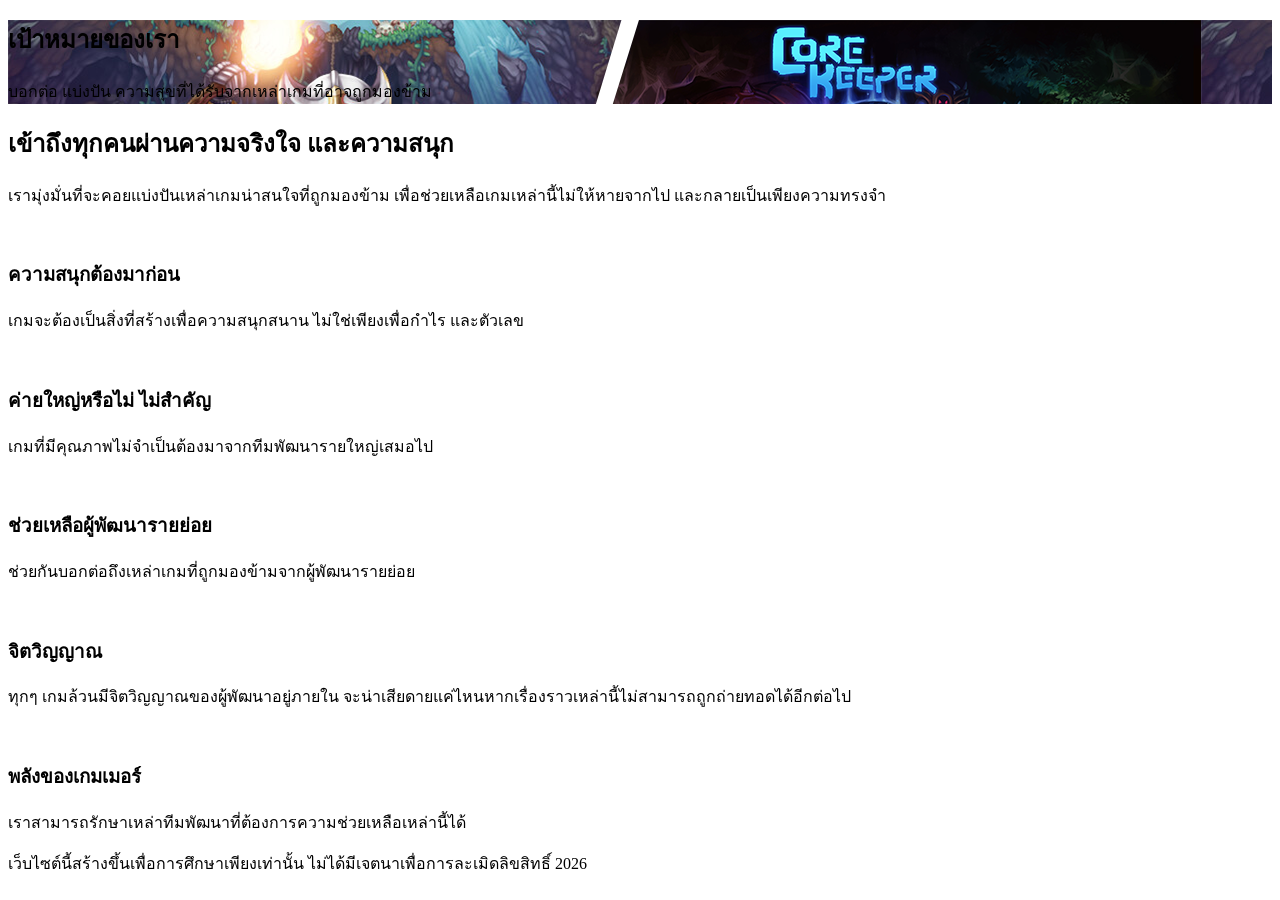
==== aboutus.html @ 6aa63448 "about us page" ====
<!DOCTYPE html>
<html lang="en">

<head>
    <meta charset="UTF-8">
    <meta name="viewport" content="width=device-width, initial-scale=1.0">
    <title>Our Vision</title>
    <script src="https://cdn.tailwindcss.com"></script>
    <link rel="stylesheet" href="./css/aboutus.css">
</head>

<body class="bg-black text-white">

    <section class="h-[80vh] flex items-center justify-center text-center bg-cover bg-center"
        style="background-image:url('./img/Terra_x_Core.png');">
        <div class="bg-black/90 p-10 rounded-xl">
            <h1 class="text-5xl md:text-6xl font-bold mb-6">
                เป้าหมายของเรา
            </h1>

            <p class="text-lg max-w-xl">
                บอกต่อ แบ่งปัน ความสุขที่ได้รับจากเหล่าเกมที่อาจถูกมองข้าม
            </p>
        </div>
    </section>

    <section class="py-24 px-6 text-center max-w-4xl mx-auto">
        <h2 class="text-4xl font-bold mb-6">
            เข้าถึงทุกคนผ่านความจริงใจ และความสนุก
        </h2>
        <p class="text-gray-300 leading-relaxed">
            เรามุ่งมั่นที่จะคอยแบ่งปันเหล่าเกมน่าสนใจที่ถูกมองข้าม เพื่อช่วยเหลือเกมเหล่านี้ไม่ให้หายจากไป
            และกลายเป็นเพียงความทรงจำ
        </p>
    </section>

    <section class="px-10 pb-24">
        <div class="grid md:grid-cols-2 lg:grid-cols-3 gap-8 max-w-6xl mx-auto">
            <div class="bg-zinc-900 p-8 rounded-xl hover:animate-bounce">
                <div class="flex justify-center w-full">
                    <img src="https://siamboardgames.com/wp-content/uploads/2023/08/board-games-popularity-2023.jpg"
                        alt="" class="rounded-xl max-h-40">
                </div>
                <h3 class="text-xl font-semibold my-3 ">ความสนุกต้องมาก่อน</h3>
                <p class="text-gray-400">
                    เกมจะต้องเป็นสิ่งที่สร้างเพื่อความสนุกสนาน ไม่ใช่เพียงเพื่อกำไร และตัวเลข
                </p>
            </div>

            <div class="bg-zinc-900 p-8 rounded-xl hover:animate-bounce">
                <div class="flex justify-center w-full">
                    <img src="https://cdn.mos.cms.futurecdn.net/e0695c8704eb9517e5de9005672b9e92.jpg" alt=""
                        class="rounded-xl max-h-40">
                </div>
                <h3 class="text-xl font-semibold my-3">ค่ายใหญ่หรือไม่ ไม่สำคัญ</h3>
                <p class="text-gray-400">
                    เกมที่มีคุณภาพไม่จำเป็นต้องมาจากทีมพัฒนารายใหญ่เสมอไป
                </p>
            </div>

            <div class="bg-zinc-900 p-8 rounded-xl hover:animate-bounce">
                <div class="flex justify-center w-full">
                    <img src="https://media.geeksforgeeks.org/wp-content/cdn-uploads/20191206194406/Tips-For-an-Indie-Game-Developer.png"
                        alt="" class="rounded-xl max-h-40">
                </div>
                <h3 class="text-xl font-semibold my-3">ช่วยเหลือผู้พัฒนารายย่อย</h3>
                <p class="text-gray-400 max-w-xs">
                    ช่วยกันบอกต่อถึงเหล่าเกมที่ถูกมองข้ามจากผู้พัฒนารายย่อย
                </p>
            </div>
            
            <div class="bg-zinc-900 p-8 rounded-xl hover:animate-bounce">
                <div class="flex justify-center w-full">
                    <img src="https://eu-images.contentstack.com/v3/assets/blt740a130ae3c5d529/blt8a26b42f204ea39e/650efc862e1919cb182aa730/DS_Rebrand.png?width=1280&auto=webp&quality=80&format=jpg&disable=upscale"
                        alt="" class="rounded-xl max-h-40">
                </div>
                <h3 class="text-xl font-semibold my-3">จิตวิญญาณ</h3>
                <p class="text-gray-400">
                    ทุกๆ เกมล้วนมีจิตวิญญาณของผู้พัฒนาอยู่ภายใน
                    จะน่าเสียดายแค่ไหนหากเรื่องราวเหล่านี้ไม่สามารถถูกถ่ายทอดได้อีกต่อไป
                </p>
            </div>
            
            <div class="bg-zinc-900 p-8 rounded-xl scale-loop">
                <div class="flex justify-center w-full">
                    <img src="https://cdn.aib.edu.au/public-website/uploads/p/2019/03/form-submission-7464-teamworkisimportantintheworkplace-desktop-768x432-1606698141-85.jpg"
                        alt="" class="rounded-xl max-h-40">
                </div>
                <h3 class="text-xl font-semibold my-3">พลังของเกมเมอร์</h3>
                <p class="text-gray-400">
                    เราสามารถรักษาเหล่าทีมพัฒนาที่ต้องการความช่วยเหลือเหล่านี้ได้
                </p>
            </div>



        </div>
    </section>

    <footer class="text-center py-8 text-gray-500 text-sm">
        เว็บไซต์นี้สร้างขึ้นเพื่อการศึกษาเพียงเท่านั้น ไม่ได้มีเจตนาเพื่อการละเมิดลิขสิทธิ์ 2026
    </footer>


</body>

</html>
---- css/aboutus.css ----
@keyframes scaleLoop {
  0% { transform: scale(1); }
  10% { transfomr: scale(1.1); }
  15% { transform: scale(0.8); }
  20% { transform: scale(1); }
  35% { transform: scale(0.8); }
  90% {transform: scale(1.1);}
  100% {transform: scale(1);}
}

.scale-loop:hover {
  animation: scaleLoop 1s ease-in-out infinite;
}
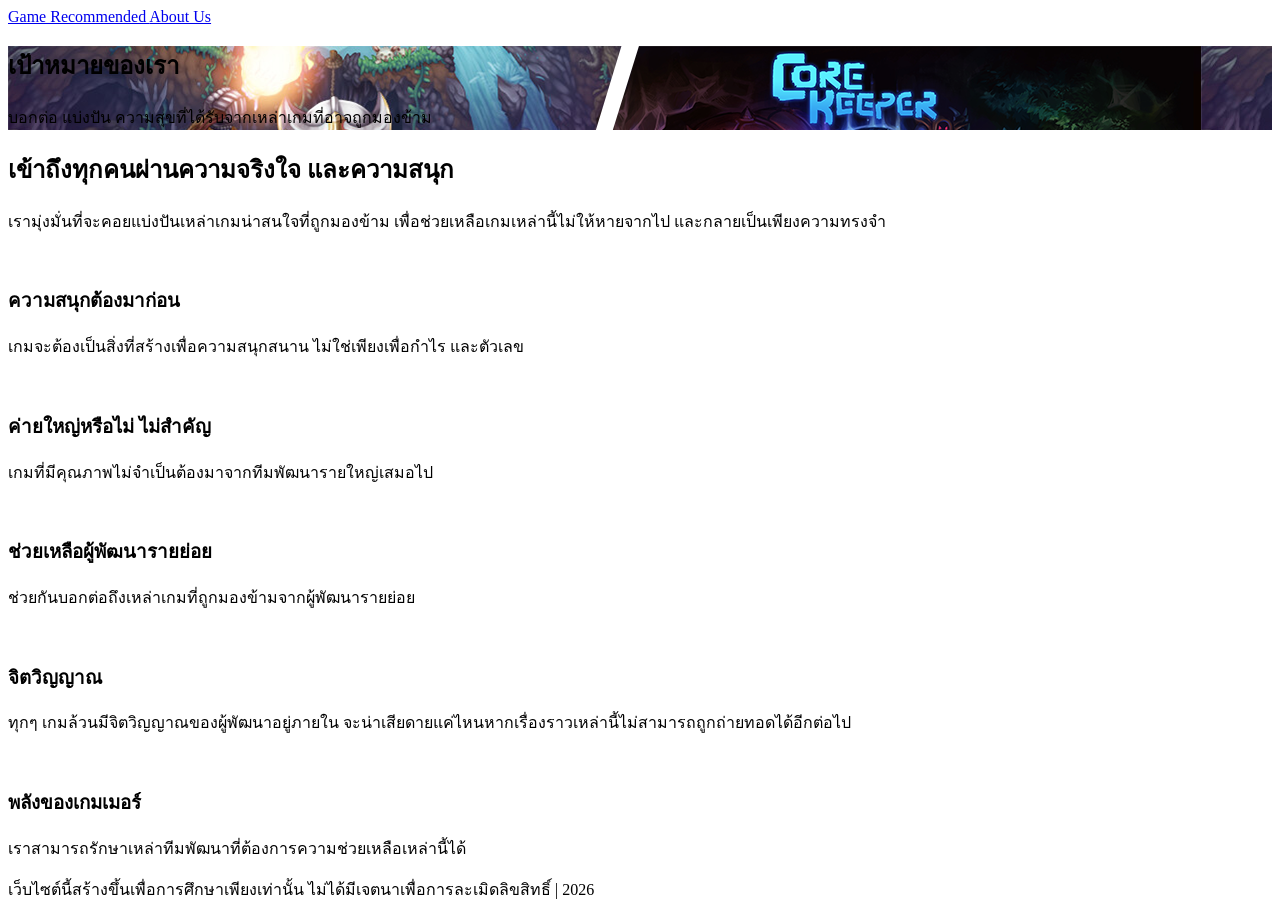
==== commit b47f6ecc: "final" ====
--- a/aboutus.html
+++ b/aboutus.html
@@ -10,15 +10,23 @@
 </head>
 
 <body class="bg-black text-white">
+    <nav class="flex items-center justify-between px-8 py-4 bg-black text-sm md:text-lg">
+
+        <a href="index.html" class="py-1 font-bold text-white text-lg md:px-3 md:text-2xl">
+            Game Recommended
+        </a>
+
+        <a href="aboutus.html" class="text-white">About Us</a>
+    </nav>
 
     <section class="h-[80vh] flex items-center justify-center text-center bg-cover bg-center"
         style="background-image:url('./img/Terra_x_Core.png');">
-        <div class="bg-black/90 p-10 rounded-xl">
-            <h1 class="text-5xl md:text-6xl font-bold mb-6">
+        <div class="bg-black/90 p-10 rounded-xl m-10">
+            <h1 class="text-3xl md:text-6xl font-bold mb-6">
                 เป้าหมายของเรา
             </h1>
 
-            <p class="text-lg max-w-xl">
+            <p class="text-sm md:text-lg max-w-xl">
                 บอกต่อ แบ่งปัน ความสุขที่ได้รับจากเหล่าเกมที่อาจถูกมองข้าม
             </p>
         </div>
@@ -98,9 +106,8 @@
     </section>
 
     <footer class="text-center py-8 text-gray-500 text-sm">
-        เว็บไซต์นี้สร้างขึ้นเพื่อการศึกษาเพียงเท่านั้น ไม่ได้มีเจตนาเพื่อการละเมิดลิขสิทธิ์ 2026
+        เว็บไซต์นี้สร้างขึ้นเพื่อการศึกษาเพียงเท่านั้น ไม่ได้มีเจตนาเพื่อการละเมิดลิขสิทธิ์ | 2026
     </footer>
-
 
 </body>
 
